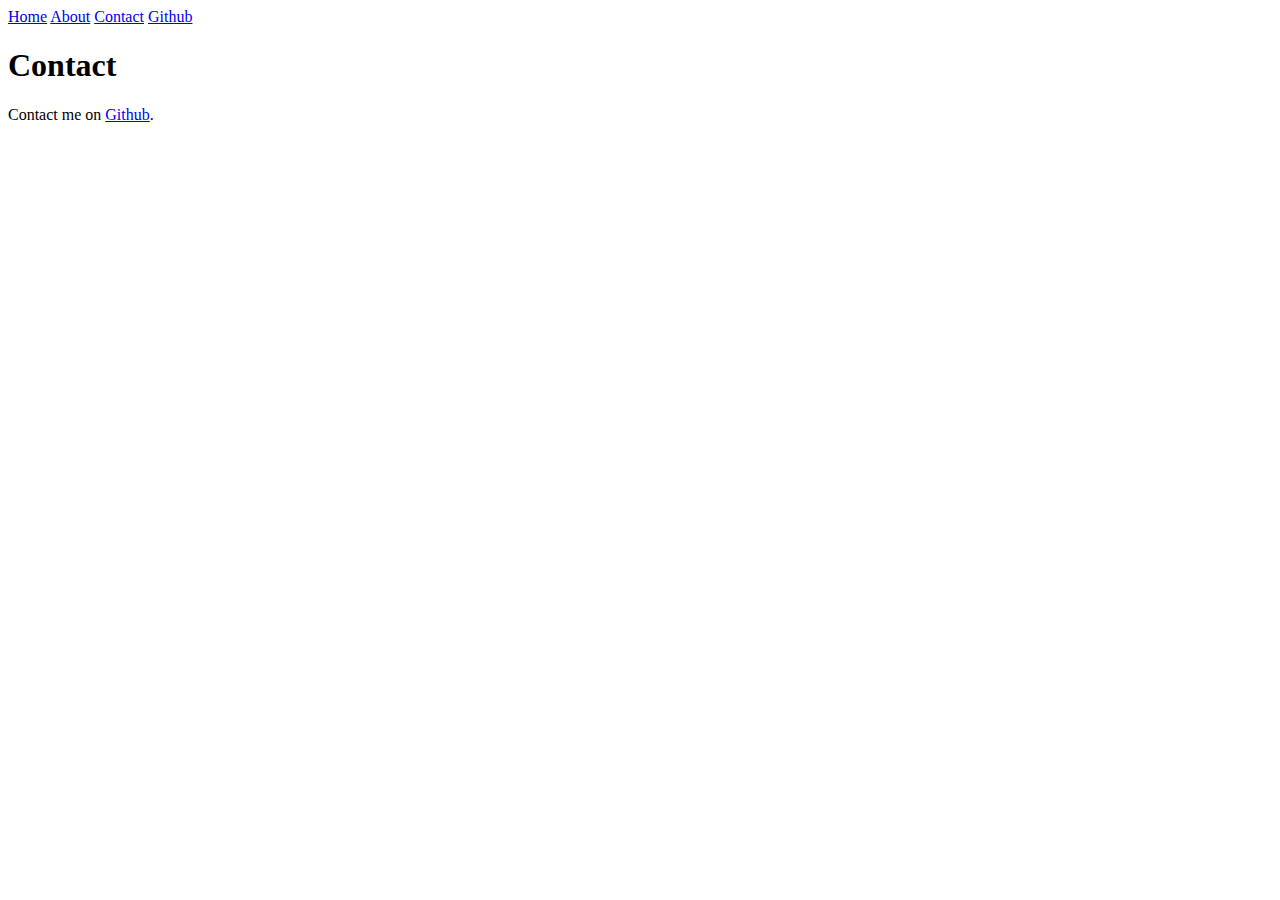
==== contact/index.html @ be41069c "Rename contact.html to index.html" ====
<!DOCTYPE html>
<html lang="en" dir="ltr">
	<head>
		<meta charset="utf-8">
		<title>Contact - TechStudent11</title>
		<link rel="stylesheet" type="text/css" href="/static/css/main.css">
		<script src="/static/js/main.js"></script>
	</head>
	<body>
		<div class="header">
			<a href="/">Home</a>
			<a href="/about">About</a>
			<a href="/contact">Contact</a>
			<a href="https://github.com/TechStudent11">Github</a>
		</div>
		<div class="content">
			
	<h1>Contact</h1>
	<p>
		Contact me on <a href="https://github.com/TechStudent11/techstudent11/discussions">Github</a>.
	</p>

		</div>
	</body>
</html>
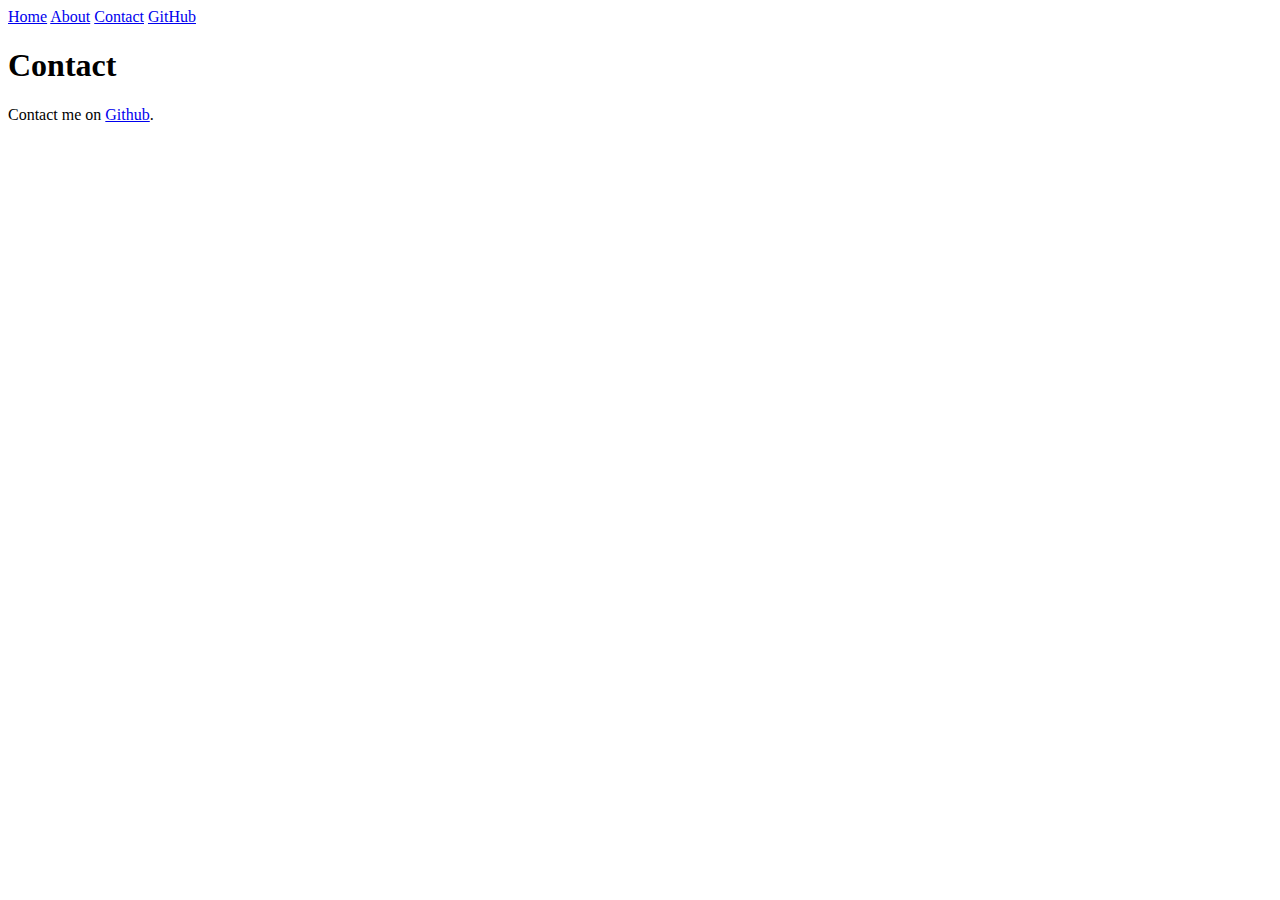
==== commit f5791755: "capitalize H in "Github"" ====
--- a/contact/index.html
+++ b/contact/index.html
@@ -11,7 +11,7 @@
 			<a href="/">Home</a>
 			<a href="/about">About</a>
 			<a href="/contact">Contact</a>
-			<a href="https://github.com/TechStudent11">Github</a>
+			<a href="https://github.com/TechStudent11">GitHub</a>
 		</div>
 		<div class="content">
 			
